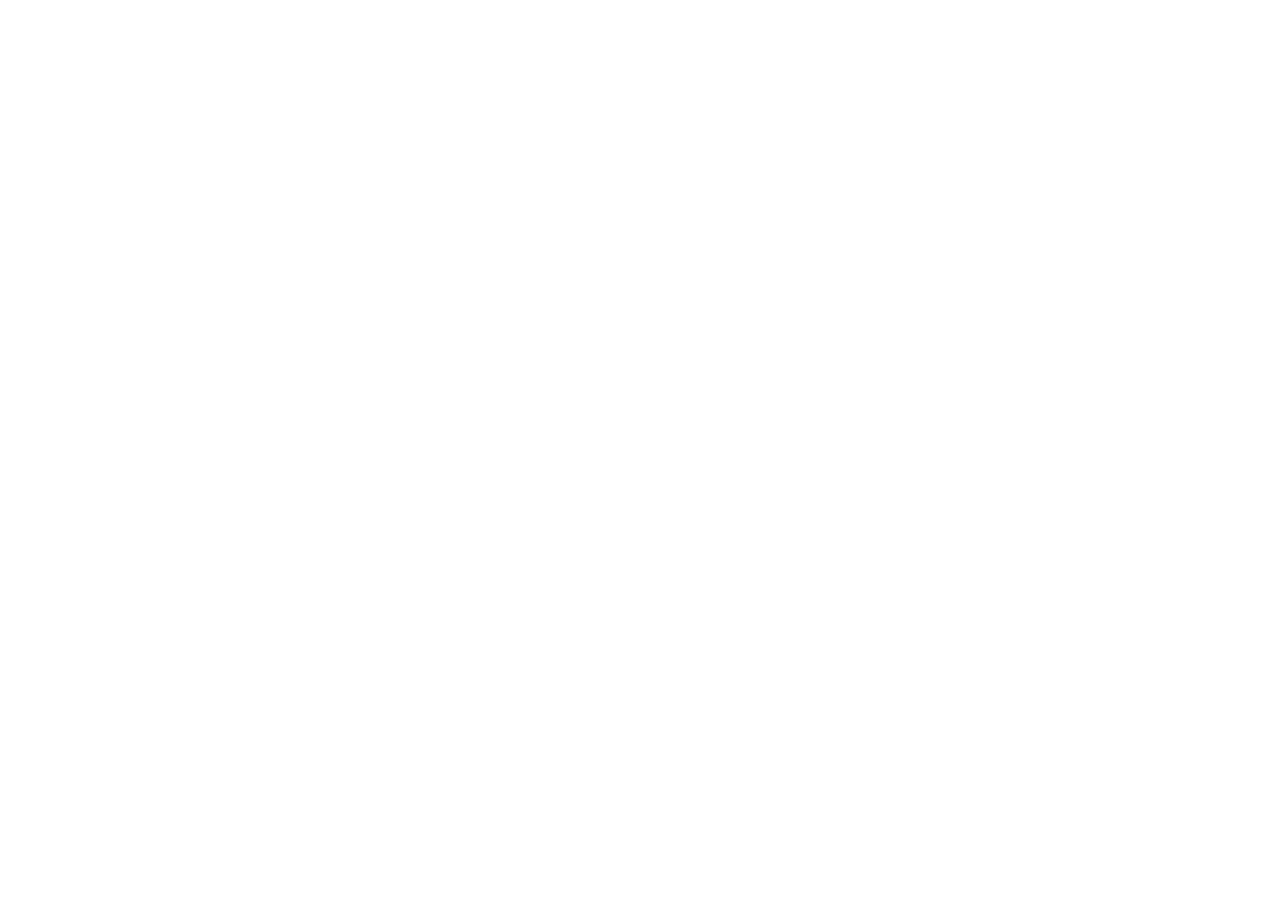
==== index.html @ 9e8f1a94 "Basic HTML written" ====
<!DOCTYPE html>
<html lang ="en" dir="ltr">
<head>
    <meta charset="UTF-8">
    <Title>Find the Penguin</Title>
    <link rel="stylesheet" href="style.css"></link>
    <script src="memory.js" charset="utf-8"></script>
</head>
<body>
</body>
</html>
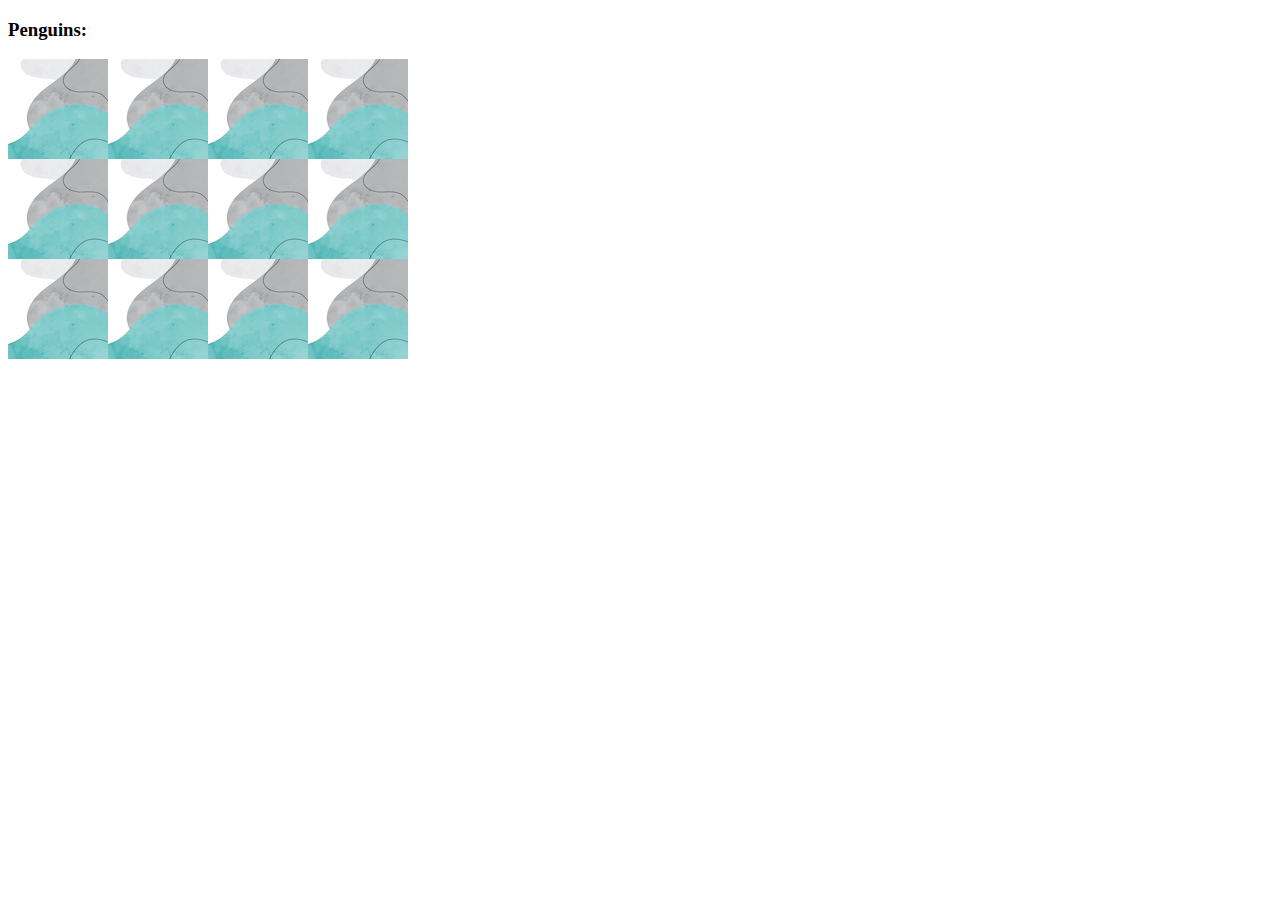
==== commit 75cf2dd3: "basic card layout written" ====
--- a/index.html
+++ b/index.html
@@ -7,5 +7,13 @@
     <script src="memory.js" charset="utf-8"></script>
 </head>
 <body>
+
+<h3>Penguins:<span id="result"></h3>
+
+<div class="grid">
+
+
+</div>
+
 </body>
 </html>--- a/style.css
+++ b/style.css
@@ -0,0 +1,7 @@
+.grid{
+    display: flex;
+    flex-wrap: wrap;
+    /*note this is based on a model with 100px by 100px cells in a 3 X 4 grid, may want to refactor later for scalability*/
+    height: 300px;
+    width: 400px;
+}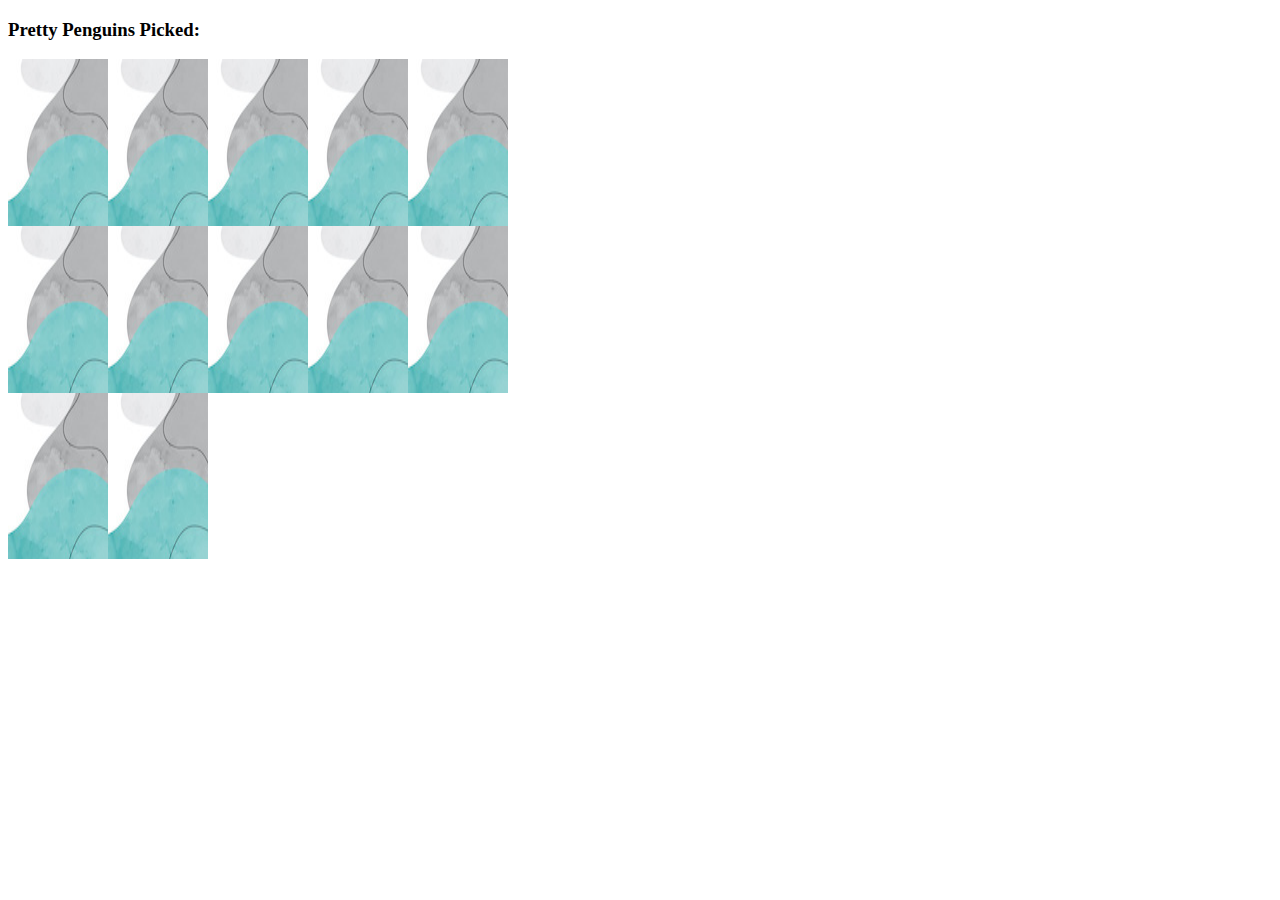
==== commit 5d8b1fbf: "basic game logic is down" ====
--- a/index.html
+++ b/index.html
@@ -2,17 +2,15 @@
 <html lang ="en" dir="ltr">
 <head>
     <meta charset="UTF-8">
-    <Title>Find the Penguin</Title>
+    <title>Find the Penguin</title>
     <link rel="stylesheet" href="style.css"></link>
     <script src="memory.js" charset="utf-8"></script>
 </head>
 <body>
 
-<h3>Penguins:<span id="result"></h3>
+<h3>Pretty Penguins Picked: <span id="result"></h3>
 
 <div class="grid">
-
-
 </div>
 
 </body>
--- a/style.css
+++ b/style.css
@@ -2,6 +2,7 @@
     display: flex;
     flex-wrap: wrap;
     /*note this is based on a model with 100px by 100px cells in a 3 X 4 grid, may want to refactor later for scalability*/
-    height: 300px;
-    width: 400px;
+   /*should accomadate 24 tiles*/
+    height: 500px;
+    width: 500px;
 }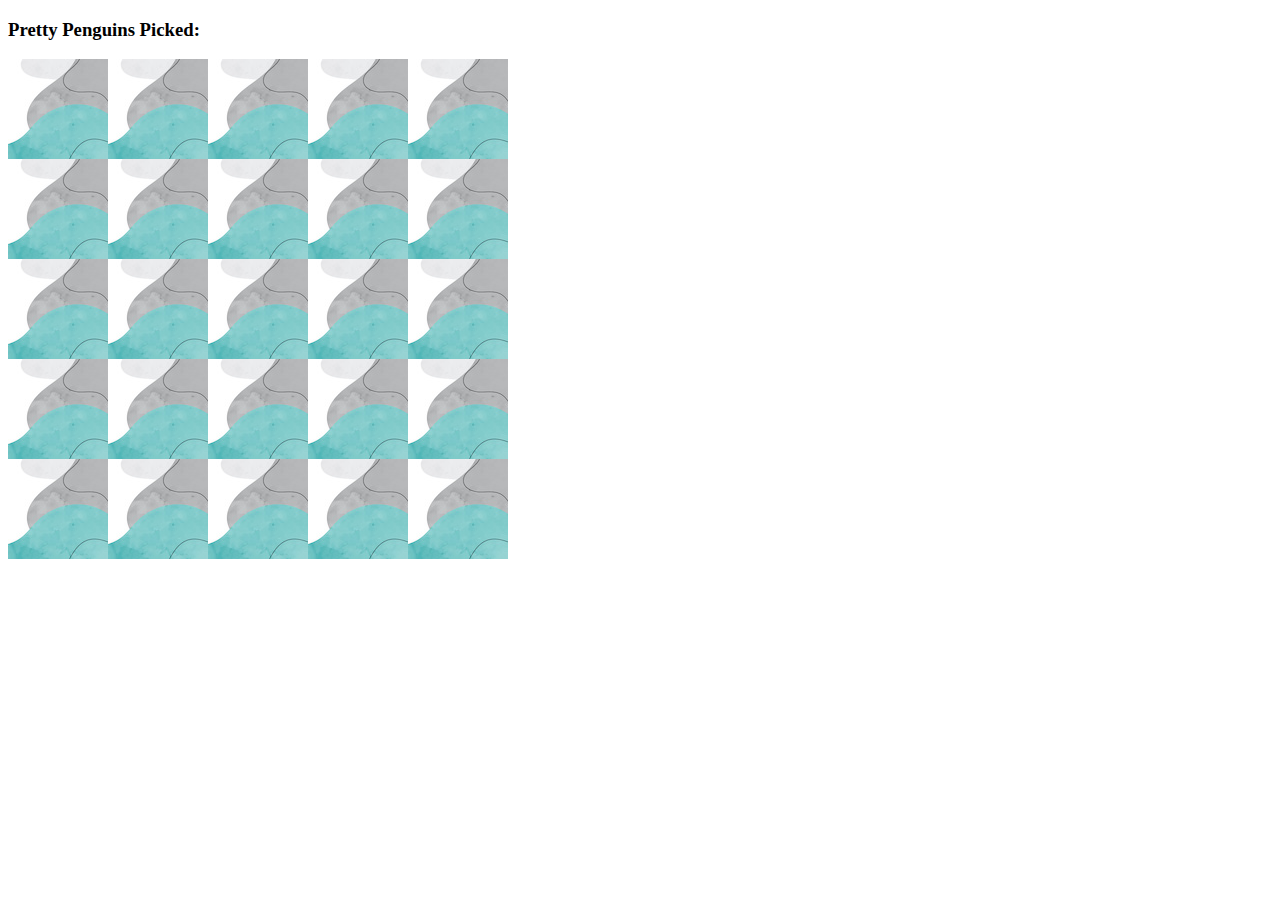
==== commit ab04474b: "score updating properly" ====
--- a/index.html
+++ b/index.html
@@ -8,7 +8,7 @@
 </head>
 <body>
 
-<h3>Pretty Penguins Picked: <span id="result"></h3>
+<h3><span id="result"></h3>
 
 <div class="grid">
 </div>
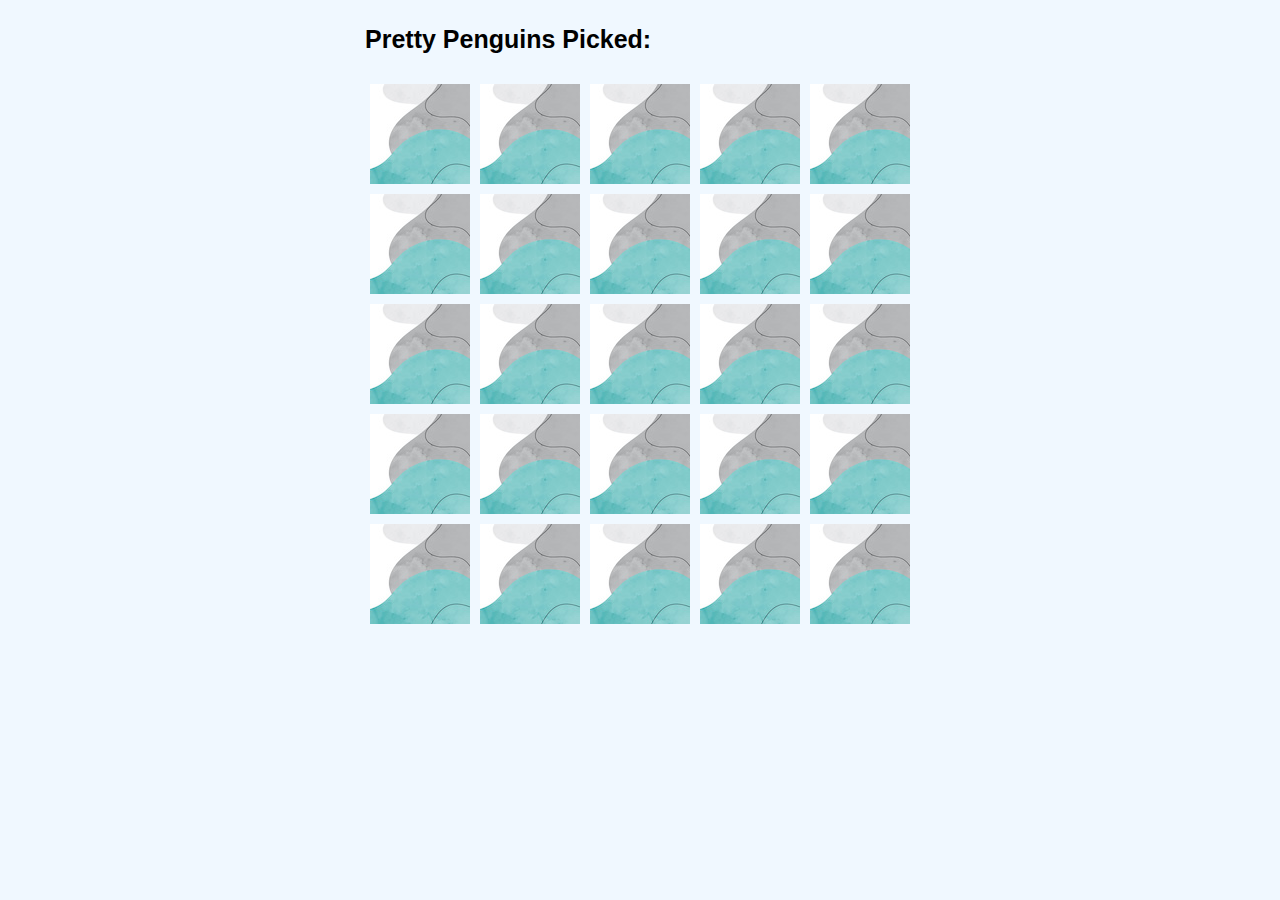
==== commit 1fc40a4f: "added some styling and moved away from popups" ====
--- a/index.html
+++ b/index.html
@@ -9,9 +9,9 @@
 <body>
 
 <h3><span id="result"></h3>
+    <h4><span id= "message"></h4>
 
 <div class="grid">
 </div>
-
 </body>
 </html>--- a/style.css
+++ b/style.css
@@ -1,8 +1,22 @@
+body{
+    width: 550px;
+    margin: 0 auto;
+    background-color: aliceblue;
+    font-family: Helvetica, Arial, sans-serif;
+}
+
 .grid{
     display: flex;
     flex-wrap: wrap;
     /*note this is based on a model with 100px by 100px cells in a 3 X 4 grid, may want to refactor later for scalability*/
    /*should accomadate 24 tiles*/
-    height: 500px;
-    width: 500px;
+   
+    width: 550px;
+}
+h3{
+    font-size: 25px;
+}
+
+img{
+    padding: 5px;
 }